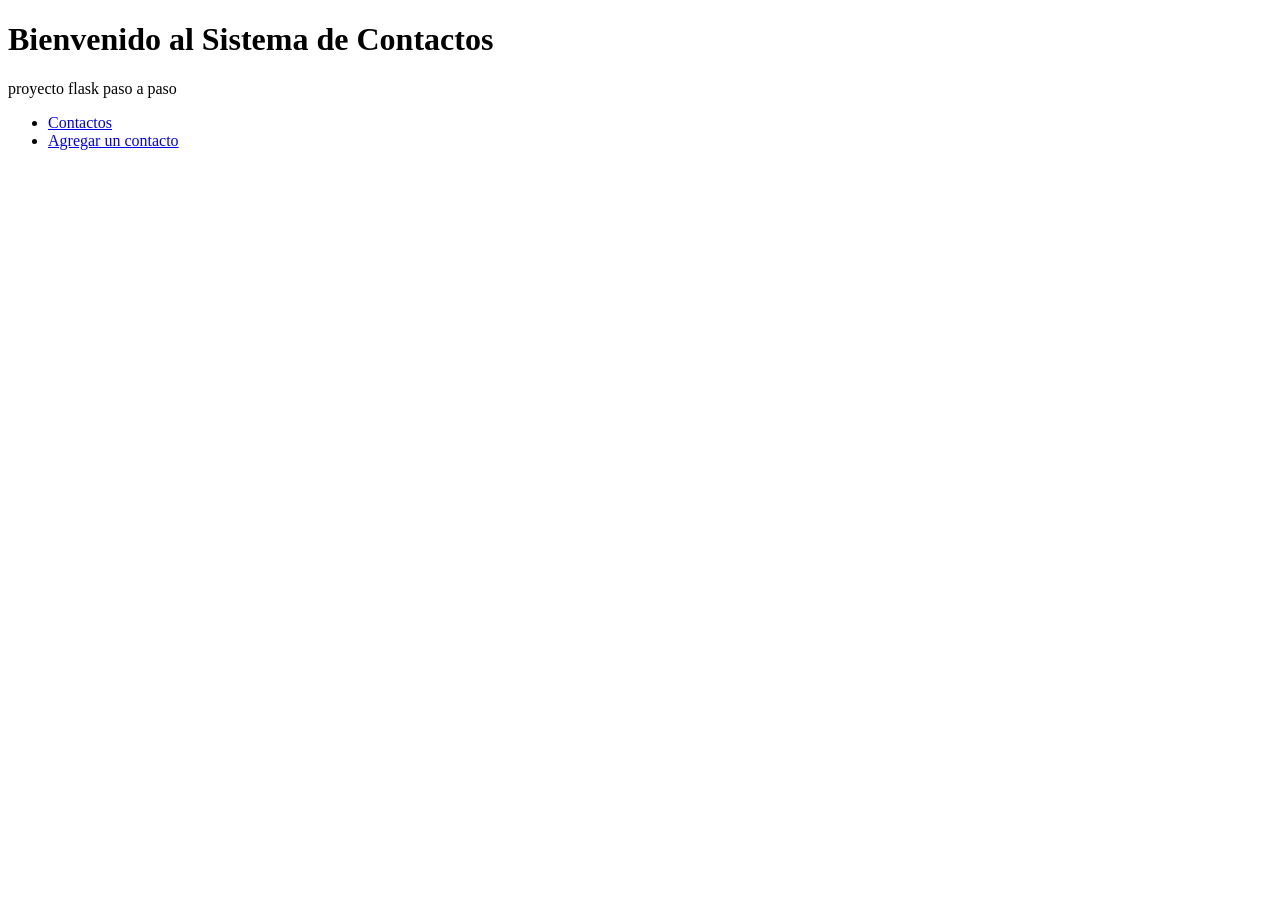
==== templates/index.html @ 32ad5f46 "first commit" ====
<!DOCTYPE html>
<html lang="en">
<head>
    <meta charset="UTF-8">
    <meta name="viewport" content="width=device-width, initial-scale=1.0">
    <title>Gestion de Contactos</title>
    <link rel="stylesheet" href="{{ url_for('static', filename='css/styles.css')}}">
</head>
<body>

    <h1>Bienvenido al Sistema de Contactos</h1>

    <p>proyecto flask paso a paso</p>

    <ul>
        <li>
            <a href="/contactos">Contactos</a>
        </li>
        <li>
            <a href="/agregar">Agregar un contacto</a>
        </li>
    </ul>
</body>
</html>
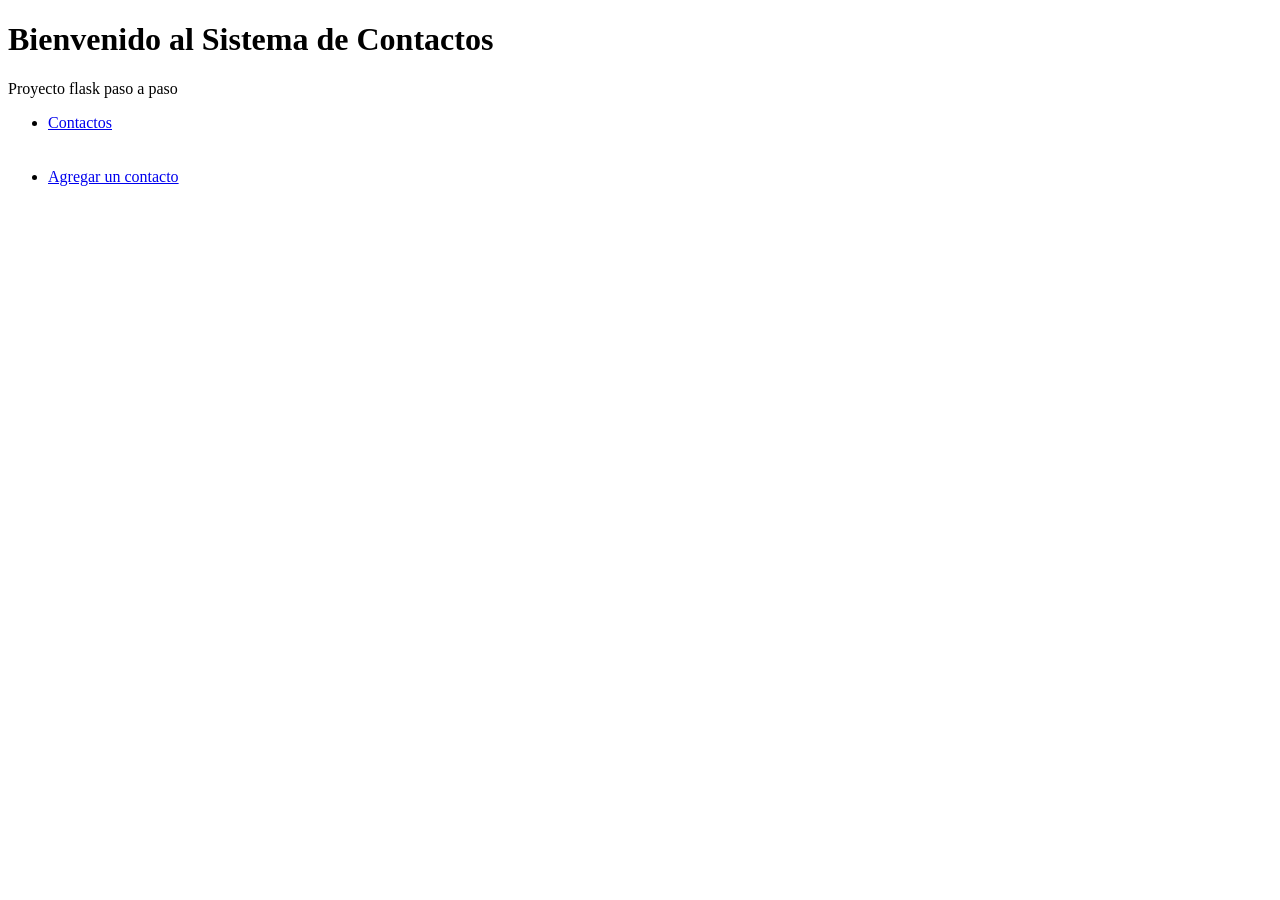
==== commit 030e4986: "Add contact management features with CRUD operations and templates" ====
--- a/templates/index.html
+++ b/templates/index.html
@@ -10,14 +10,15 @@
 
     <h1>Bienvenido al Sistema de Contactos</h1>
 
-    <p>proyecto flask paso a paso</p>
+    <p>Proyecto flask paso a paso</p>
 
     <ul>
         <li>
-            <a href="/contactos">Contactos</a>
+            <a href="/contactos" class="contacto">Contactos</a>
+            <br><br><br>
         </li>
         <li>
-            <a href="/agregar">Agregar un contacto</a>
+            <a href="/agregar" class="agregar">Agregar un contacto</a>
         </li>
     </ul>
 </body>
